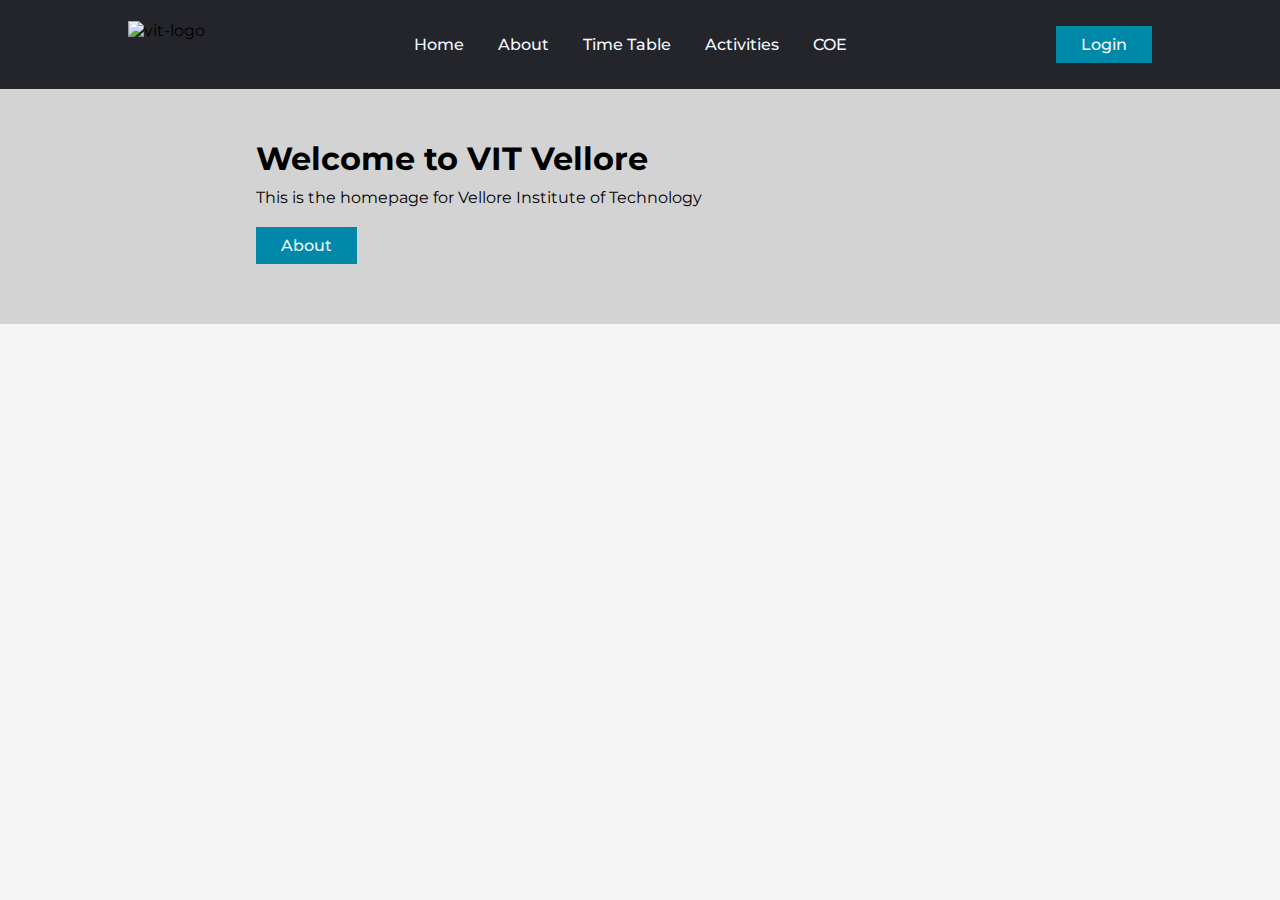
==== Activity 1/School Website/index.html @ 2b3f87a7 "Added About.html" ====
<!DOCTYPE html>
<html lang="en">
<head>
    <meta charset="UTF-8">
    <meta http-equiv="X-UA-Compatible" content="IE=edge">
    <meta name="viewport" content="width=device-width, initial-scale=1.0">
    <link rel="stylesheet" href="styles.css">
    <title>Home</title>
</head>
<body>
    <header>
            <img class="logo" src="img/vit-logo.png" alt="vit-logo">
            <nav>
                <ul class="nav-links">
                    <li><a href="#">Home</a></li>
                    <li><a href="pages/about.html">About</a></li>
                    <li><a href="#">Time Table</a></li>
                    <li><a href="#">Activities</a></li>
                    <li><a href="#">COE</a></li>
                </ul>
            </nav>
            <a href="#"><button>Login</button></a>
    </header>
    <main>
        <div class="container-dark">
            <h1>Welcome to VIT Vellore</h1>
            <p>This is the homepage for Vellore Institute of Technology</p>
            <button class="cta">About</button>
        </div>
    </main>
    <footer>

    </footer>
</body>
</html>
---- Activity 1/School Website/styles.css ----
@import url('https://fonts.googleapis.com/css2?family=Montserrat:ital,wght@0,100;0,200;0,300;0,400;0,500;0,600;0,700;0,800;0,900;1,100;1,200;1,300;1,400;1,500;1,600;1,700;1,800;1,900&display=swap');

:root {
    --main: #24252A;
    --accent: #0088A9;
  }

* {
    box-sizing: border-box;
    padding: 0;
    margin: 0;
    font-family: 'Montserrat',sans-serif;
    /* background-color: var(--main); */
}

body {
    background-color: whitesmoke;
}

/* Header Section */

header {
    display: flex;
    justify-content: space-between;
    align-items: center;
    padding: 20px 10%;
    background: var(--main);
}

li,a,button {
    font-weight: 500;
    font-size: 16px;
    color: aliceblue;
    text-decoration: none;
}

.logo {
    height: 3rem;
    cursor: pointer;
}

.nav-links {
    list-style: none;
}

.nav-links li {
    display: inline-block;
    padding: 15px;
}

.nav-links li a {
    transition: all 0.5s ease 0s;
}

.nav-links li a:hover {
    color: var(--accent);
}

button {
    padding: 9px 25px;
    border: none;
    background-color: var(--accent);
    cursor: pointer;
    transition: all 0.5s ease 0s;
}

button:hover {
    background-color: rgba(0, 135, 169, 0.8);
}

/* Main Section */

.container-dark {
    background-color: lightgray;
    padding: 50px 20%;
}

.container-light {
    padding: 50px 20%;
}

.container h1,p {
    padding: 10px 0px;
}

.cta {
    padding: 9px 25px;
    margin: 10px 0px;
}

hr {
    margin: 10px 0px;
}

.features {
    display: flex;
    justify-content: space-between;
    align-items: center;
}

.stat {
    text-align: center;
}

.icon {
    width: 100px;
}
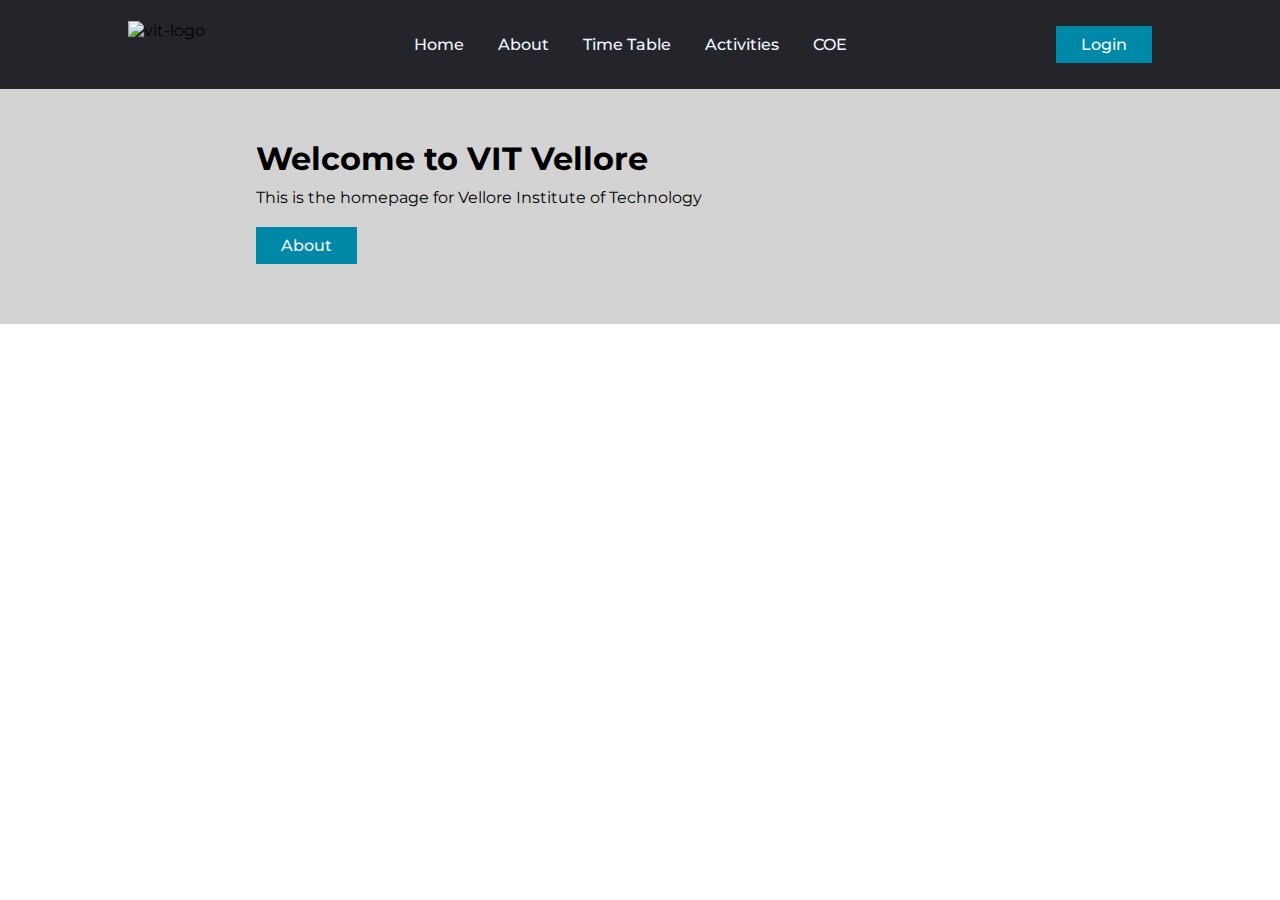
==== commit 6d29be15: "Added a time table" ====
--- a/Activity 1/School Website/index.html
+++ b/Activity 1/School Website/index.html
@@ -14,18 +14,18 @@
                 <ul class="nav-links">
                     <li><a href="#">Home</a></li>
                     <li><a href="pages/about.html">About</a></li>
-                    <li><a href="#">Time Table</a></li>
+                    <li><a href="pages/timetable.html">Time Table</a></li>
                     <li><a href="#">Activities</a></li>
                     <li><a href="#">COE</a></li>
                 </ul>
             </nav>
-            <a href="#"><button>Login</button></a>
+            <a href="pages/wiki.html"><button>Login</button></a>
     </header>
     <main>
         <div class="container-dark">
             <h1>Welcome to VIT Vellore</h1>
             <p>This is the homepage for Vellore Institute of Technology</p>
-            <button class="cta">About</button>
+            <a href="pages/about.html"><button class="cta">About</button></a>
         </div>
     </main>
     <footer>
--- a/Activity 1/School Website/styles.css
+++ b/Activity 1/School Website/styles.css
@@ -1,3 +1,6 @@
+/* Author: Ambuj Gupta
+Reg No: 19BCE0366 */
+
 @import url('https://fonts.googleapis.com/css2?family=Montserrat:ital,wght@0,100;0,200;0,300;0,400;0,500;0,600;0,700;0,800;0,900;1,100;1,200;1,300;1,400;1,500;1,600;1,700;1,800;1,900&display=swap');
 
 :root {
@@ -14,7 +17,7 @@
 }
 
 body {
-    background-color: whitesmoke;
+    background-color: white;
 }
 
 /* Header Section */
@@ -76,6 +79,7 @@
 }
 
 .container-light {
+    background-color: white;
     padding: 50px 20%;
 }
 
@@ -94,7 +98,7 @@
 
 .features {
     display: flex;
-    justify-content: space-between;
+    justify-content:space-between;
     align-items: center;
 }
 
@@ -104,4 +108,57 @@
 
 .icon {
     width: 100px;
+}
+
+iframe {
+    width: 100%;
+    height: 720px;
+}
+
+.selector {
+    text-align: center;
+}
+
+.content-table {
+    min-width: 800px;
+    font-size: 0.9rem;
+    border-collapse: collapse;
+    border-radius: 5px 5px 0 0;
+    overflow: hidden;
+    box-shadow: 0 0 20px rgba(0, 0, 0, 0.15);
+}
+
+.content-table thead tr{
+    background-color: var(--accent);
+    color: white;
+}
+
+.content-table thead th{
+    padding: 10px 5px;
+    font-weight: 500;
+}
+
+.content-table tbody tr {
+    border-bottom: 1px solid darkgray;
+}
+
+.content-table tbody tr:last-child {
+    border-bottom: 2px solid var(--accent);
+}
+
+.content-table tbody tr:nth-of-type(even) {
+    background-color: whitesmoke;
+}
+
+.content-table td {
+    text-align: center;
+    padding: 10px 5px;
+}
+
+.content-table tbody td:hover {
+    background-color: rgba(0, 0, 0, 0.15);
+}
+
+.ColumnOneDays {
+    border-right: 1px dashed darkgray;
 }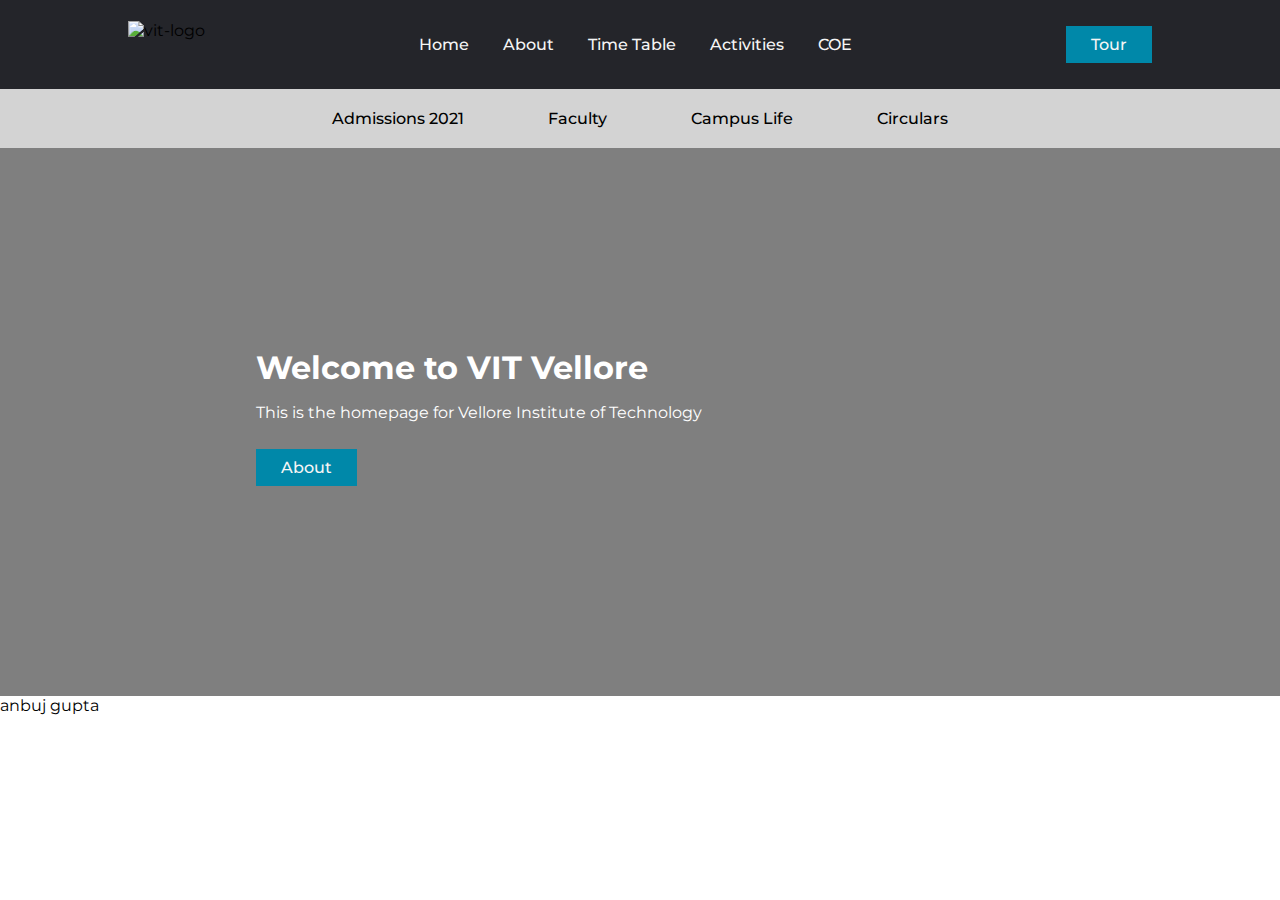
==== commit d6a64d7e: "Added tour and secondary nav" ====
--- a/Activity 1/School Website/index.html
+++ b/Activity 1/School Website/index.html
@@ -19,14 +19,23 @@
                     <li><a href="#">COE</a></li>
                 </ul>
             </nav>
-            <a href="pages/wiki.html"><button>Login</button></a>
+            <a href="pages/tour.html"><button>Tour</button></a>
     </header>
     <main>
-        <div class="container-dark">
+        <div id="secondary-nav">
+            <ul class="secondary-nav-links">
+                <li class="secondary-li"><a href="#">Admissions 2021</a></li>
+                <li class="secondary-li"><a href="#">Faculty</a></li>
+                <li class="secondary-li"><a href="#">Campus Life</a></li>
+                <li class="secondary-li"><a href="#">Circulars</a></li>
+            </ul>
+        </div>
+        <div id="jumbotron">
             <h1>Welcome to VIT Vellore</h1>
             <p>This is the homepage for Vellore Institute of Technology</p>
             <a href="pages/about.html"><button class="cta">About</button></a>
         </div>
+        anbuj gupta
     </main>
     <footer>
 
--- a/Activity 1/School Website/styles.css
+++ b/Activity 1/School Website/styles.css
@@ -30,10 +30,12 @@
     background: var(--main);
 }
 
-li,a,button {
+header li,
+header a,
+button {
     font-weight: 500;
     font-size: 16px;
-    color: aliceblue;
+    color: whitesmoke;
     text-decoration: none;
 }
 
@@ -73,9 +75,49 @@
 
 /* Main Section */
 
+#secondary-nav {
+    background-color: lightgray;
+}
+
+.secondary-nav-links {
+    list-style: none;
+    text-align: center;
+}
+
+.secondary-nav-links li a:hover {
+    color: var(--accent);
+}
+
+.secondary-nav-links li,
+.secondary-nav-links a{
+    display: inline-block;
+    font-weight: 500;
+    font-size: 16px;
+    color: black;
+    text-decoration: none;
+    padding: 10px 20px;
+}
+
+p {
+    line-height: 2em;
+}
+
 .container-dark {
     background-color: lightgray;
     padding: 50px 20%;
+}
+
+#jumbotron {
+    background:
+        linear-gradient(
+          rgba(0, 0, 0, 0.5), 
+          rgba(0, 0, 0, 0.5)
+        ),
+        url(img/vit-background.jpeg);
+    background-repeat: no-repeat;
+    background-size: cover;
+    padding: 200px 20%;
+    color: white;
 }
 
 .container-light {
@@ -161,4 +203,9 @@
 
 .ColumnOneDays {
     border-right: 1px dashed darkgray;
+}
+
+#tour-window {
+    width: 100%;
+    min-height: 500px;
 }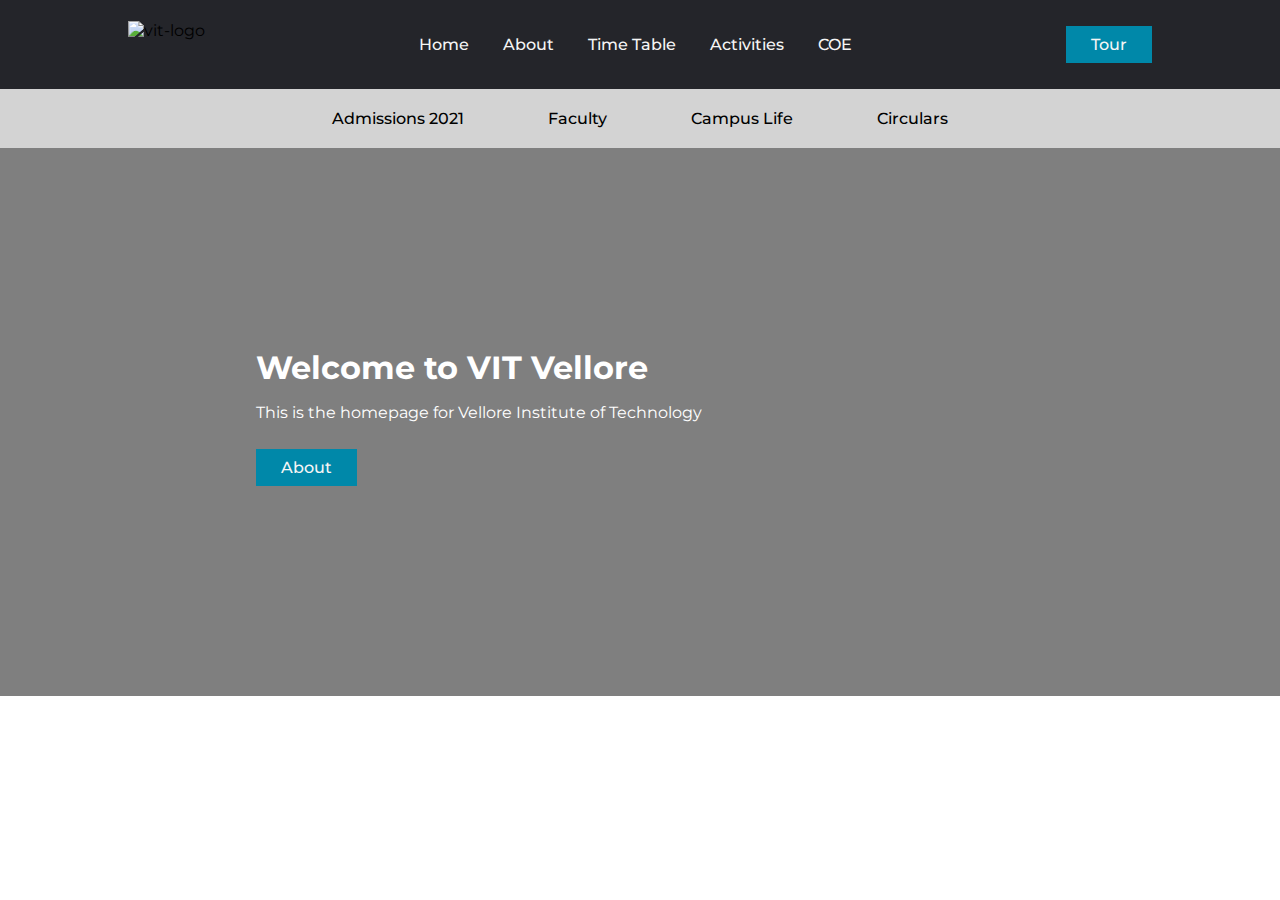
==== commit 3ed81a5b: "Fixing Card Spacing" ====
--- a/Activity 1/School Website/index.html
+++ b/Activity 1/School Website/index.html
@@ -15,7 +15,7 @@
                     <li><a href="#">Home</a></li>
                     <li><a href="pages/about.html">About</a></li>
                     <li><a href="pages/timetable.html">Time Table</a></li>
-                    <li><a href="#">Activities</a></li>
+                    <li><a href="pages/Activities.html">Activities</a></li>
                     <li><a href="#">COE</a></li>
                 </ul>
             </nav>
@@ -30,12 +30,11 @@
                 <li class="secondary-li"><a href="#">Circulars</a></li>
             </ul>
         </div>
-        <div id="jumbotron">
+        <div id="jumbotron-home">
             <h1>Welcome to VIT Vellore</h1>
             <p>This is the homepage for Vellore Institute of Technology</p>
             <a href="pages/about.html"><button class="cta">About</button></a>
         </div>
-        anbuj gupta
     </main>
     <footer>
 
--- a/Activity 1/School Website/styles.css
+++ b/Activity 1/School Website/styles.css
@@ -14,6 +14,7 @@
     margin: 0;
     font-family: 'Montserrat',sans-serif;
     /* background-color: var(--main); */
+    scroll-behavior: smooth;
 }
 
 body {
@@ -101,13 +102,17 @@
 p {
     line-height: 2em;
 }
+h2 {
+    padding-left: 20%;
+    padding-bottom: 10px;
+}
 
 .container-dark {
     background-color: lightgray;
     padding: 50px 20%;
 }
 
-#jumbotron {
+#jumbotron-home {
     background:
         linear-gradient(
           rgba(0, 0, 0, 0.5), 
@@ -120,6 +125,20 @@
     color: white;
 }
 
+#jumbotron-upcoming {
+    background:
+        linear-gradient(
+          rgba(0, 0, 0, 0.5), 
+          rgba(0, 0, 0, 0.5)
+        ),
+        url(img/clubs.png);
+    background-repeat: no-repeat;
+    background-size: cover;
+    padding: 200px 20%;
+    color: white;
+}
+
+
 .container-light {
     background-color: white;
     padding: 50px 20%;
@@ -208,4 +227,29 @@
 #tour-window {
     width: 100%;
     min-height: 500px;
+}
+
+.stack {
+    padding: 10px 5px;
+}
+
+.row {
+    display: flex;
+    justify-content: space-evenly;
+    background-color: white;
+    margin: 0 -5px;
+    padding-bottom: 10px;
+}
+
+.card {
+    box-shadow: 0 0 8px  rgba(0,0,0,0.2);
+    transition: 0.3s;
+}
+  
+.card:hover {
+    box-shadow: 0 8px 16px 0 rgba(0,0,0,0.2);
+}
+
+.content {
+    padding: 2px 16px;
 }